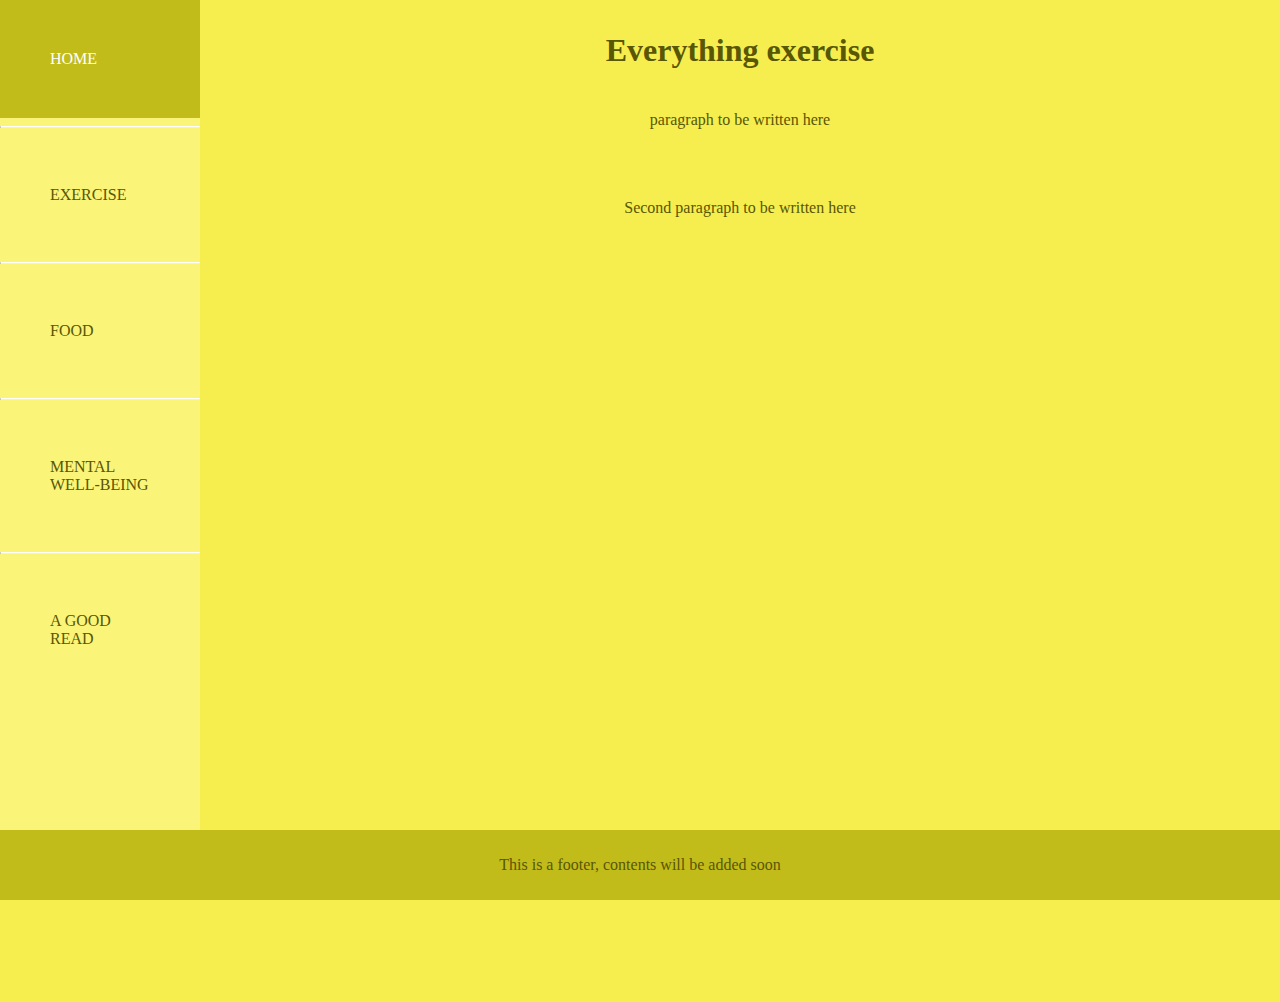
==== exercise.html @ b5ddfdf6 "1st commit" ====
<!DOCTYPE html>
<html lang="en">
<head>
    <meta charset="UTF-8">
    <meta name="viewport" content="width=device-width, initial-scale=1.0">
    <title>The Health Awareness Hub | Exercise </title>
    <link rel="stylesheet" href="main.css">
</head>
<body>

      <div class="sidebar">
          <a href="index.html">HOME</a>
          <hr class="solid">
          <a href="exercise.html">EXERCISE</a>
          <hr class="solid">
          <a href="food.html">FOOD</a>
          <hr class="solid">
          <a href="wellbeing.html">MENTAL WELL-BEING</a>
          <hr class="solid"> 
          <a href="read.html">A GOOD READ</a>
      </div>

    <div class="content">
        <h1>Everything exercise</h1>
        <p>paragraph to be written here </p>
        <br>
        <p>Second paragraph to be written here</p>
    </div>

    <div class="footer">
        <p>This is a footer, contents will be added soon</p>
    </div>

   
</body>
</html>
---- main.css ----
body{
    margin: 0;
    font-family: 'Times New Roman', Times, serif;
    background-color: #f5ee4e;
    color: #595604;
}
.sidebar{
    margin: 0;
    padding: 0;
    width: 200px;
    background-color: #faf578;
    position: fixed;
    height: 100%;
    overflow: auto;
}

.sidebar a {
    display: block;
    color: #595604;
    padding: 50px;
    text-decoration: none;
}

.sidebar a.active{
    background-color:  #e6e600;
    color: white;
    
}

.sidebar a:hover:not(.active){
    background-color: #c2bc1b;
    color: white;
}

div.content{
    margin-left: 200px;
    padding: 1px 16px;
    height: 1000px;
}

@media screen and (max-width: 700px){
    .sidebar{
        width: 100%;
        height: auto;
        position: relative;
    }
    .sidebar a{ 
        float: left;
    }
    div.content{
        margin-left: 0;
    }
}
    @media screen and (max-width: 400px){
        .sidebar a{
            text-align: center;
            float: none;
        }
    }
    .footer{
        position: fixed;
        left: 0;
        bottom: 0;
        width: 100%;
        background-color: #c2bc1b;
        color: #595604;
        text-align: center;
    }
    hr.solid {
        border-top: 1px solid white;
      }
      .content h1, p{
          text-align: center;
          padding: 10px;
      }
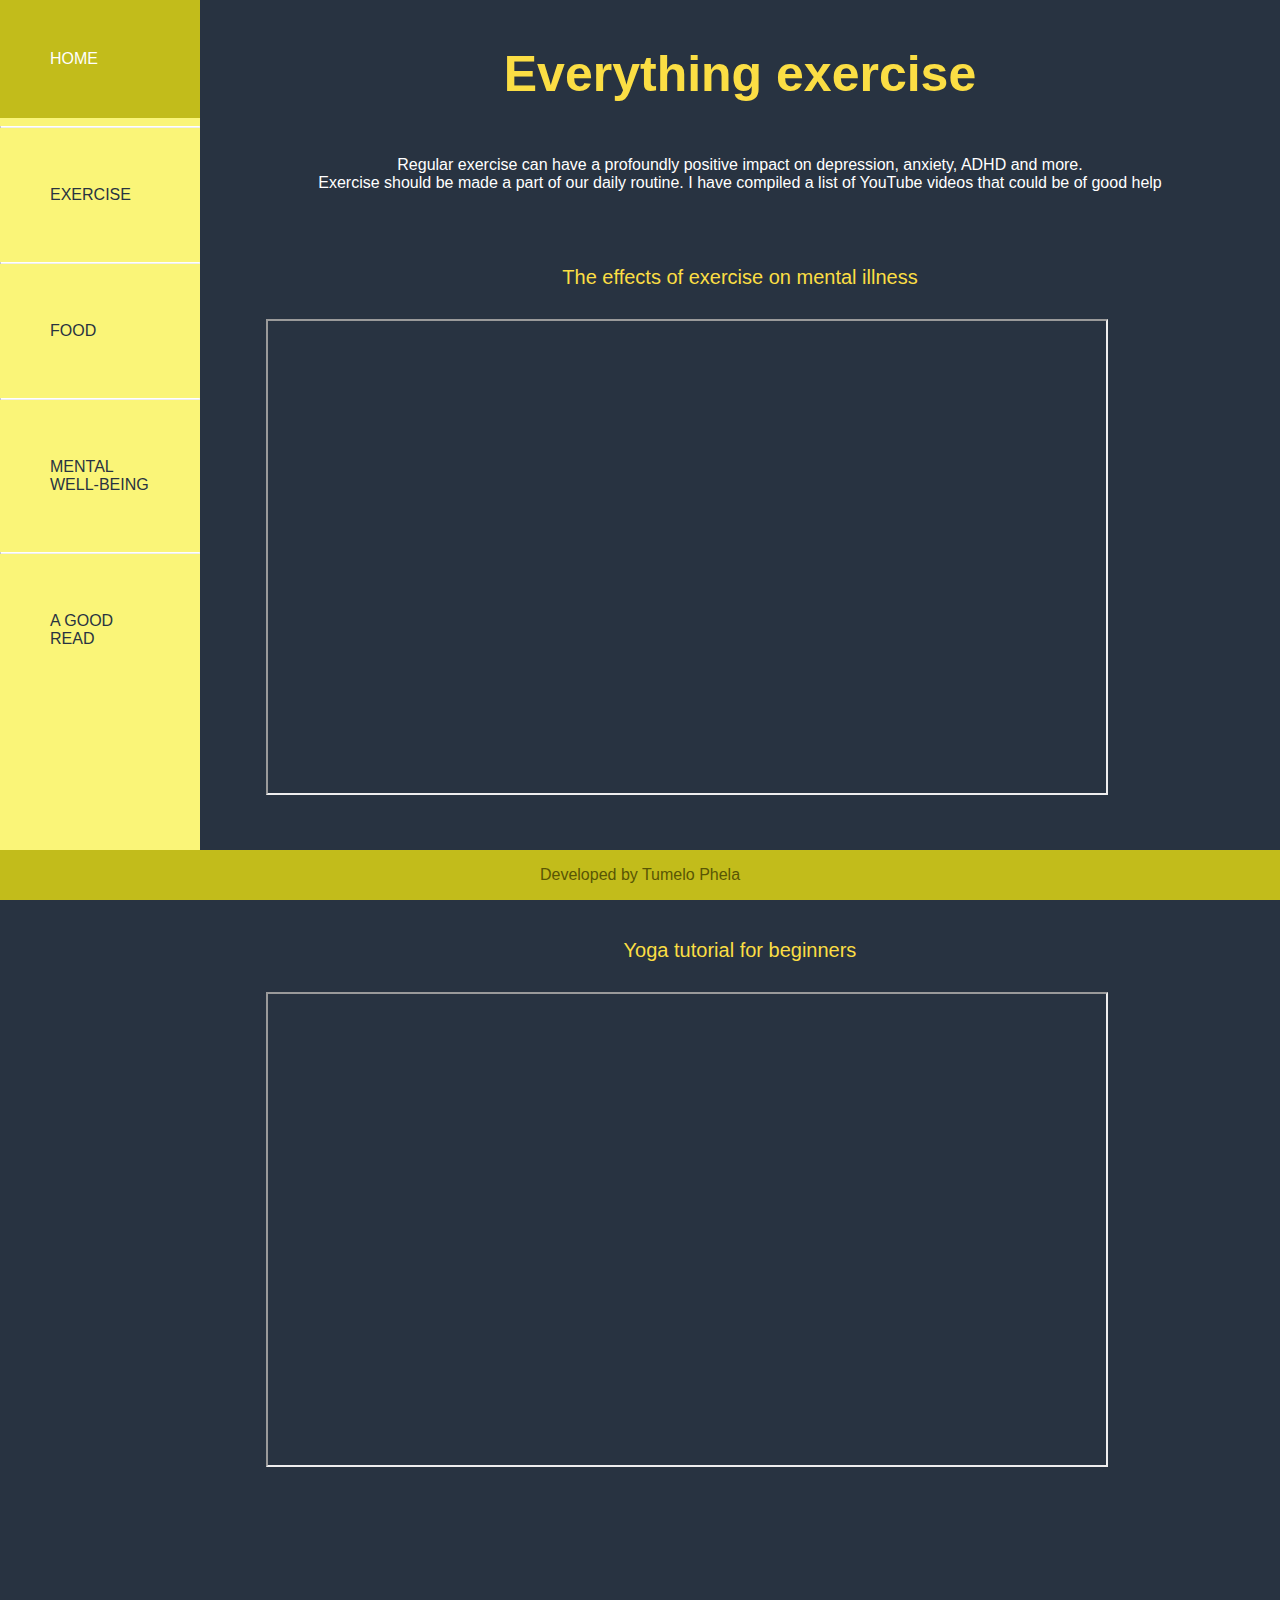
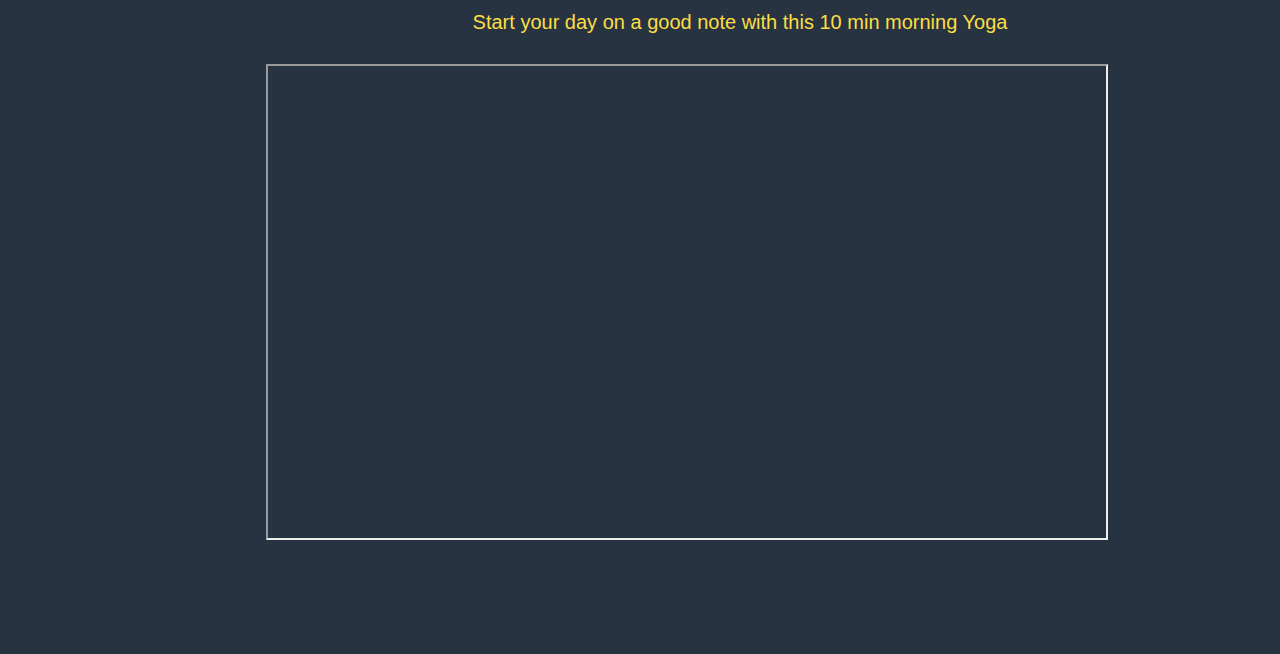
==== commit 58bddca0: "3rd commit" ====
--- a/exercise.html
+++ b/exercise.html
@@ -7,7 +7,8 @@
     <link rel="stylesheet" href="main.css">
 </head>
 <body>
-
+  
+    <button onclick="topFunction()" id="myBtn" title="Go to top">Top</button>
       <div class="sidebar">
           <a href="index.html">HOME</a>
           <hr class="solid">
@@ -22,15 +23,40 @@
 
     <div class="content">
         <h1>Everything exercise</h1>
-        <p>paragraph to be written here </p>
+        <p> Regular exercise can have a profoundly positive impact on depression, anxiety, ADHD and more. <br>
+            Exercise should be made a part of our daily routine.
+            I have compiled a list of YouTube videos that could be of good help
+        </p>
         <br>
-        <p>Second paragraph to be written here</p>
-    </div>
+        <span><p> The effects of exercise on mental illness</p></span>
+
+        <div class="responsive-one">
+        <iframe  src="https://www.youtube.com/embed/GNWaWJm1A1g"></iframe>
+        </div>
+
+
+        <span><p> Yoga tutorial for beginners</p></span>
+        <div class="responsive-two">
+        <iframe  src="https://www.youtube.com/embed/HlgmHxVXw7g"></iframe>
+         </div>
+
+
+       <span> <p> Start your day on a good note with this 10 min morning Yoga</p></span> 
+        <div class="responsive-three">
+            <iframe src="https://www.youtube.com/embed/4pKly2JojMw"></iframe>
+        </div>
+
+        
+        
+        </div>
+
+
 
     <div class="footer">
-        <p>This is a footer, contents will be added soon</p>
+        <p>Developed by Tumelo Phela</p>
     </div>
 
    
+    <script src="main.js"></script>
 </body>
 </html>--- a/main.css
+++ b/main.css
@@ -1,8 +1,8 @@
 body{
     margin: 0;
-    font-family: 'Times New Roman', Times, serif;
-    background-color: #f5ee4e;
-    color: #595604;
+   font-family: Calibri, sans-serif;
+    background-color: #283341ff;
+    color: #fbde44ff;
 }
 .sidebar{
     margin: 0;
@@ -12,11 +12,12 @@
     position: fixed;
     height: 100%;
     overflow: auto;
+    
 }
 
 .sidebar a {
     display: block;
-    color: #595604;
+    color: #283341ff;
     padding: 50px;
     text-decoration: none;
 }
@@ -51,7 +52,7 @@
         margin-left: 0;
     }
 }
-    @media screen and (max-width: 400px){
+    @media screen and (max-width: 600px){
         .sidebar a{
             text-align: center;
             float: none;
@@ -69,8 +70,124 @@
     hr.solid {
         border-top: 1px solid white;
       }
-      .content h1, p{
+      .content h1{
           text-align: center;
           padding: 10px;
+          font-size: 50px;
+          
+      }
+      .content p{
+          text-align: center;
+          padding: 10px;
+          color: white;
+        
+      }
+      #myBtn {
+        display: none;
+        position: fixed;
+        bottom: 20px;
+        right: 30px;
+        z-index: 99;
+        font-size: 18px;
+        border: none;
+        outline: none;
+        background-color: #595604;
+        color: white;
+        cursor: pointer;
+        padding: 15px;
+        border-radius: 4px;
+      }
+      
+      #myBtn:hover {
+        background-color: #555;
       }
 
+      .responsive-one{
+          position: relative;
+          overflow: hidden;
+          padding-top: 56.25%;
+
+      }
+
+      .responsive-one iframe{
+          position: absolute;
+          top: 0;
+          left: 50px;
+          right: 80px;
+          width: 80%;
+          height: 80%;
+      }
+
+      .responsive-two{
+        position: relative;
+        overflow: hidden;
+        padding-top: 56.25%;
+
+    }
+
+    .responsive-two iframe{
+        position: absolute;
+        top: 0;
+        left: 50px;
+        right: 80px;
+        width: 80%;
+        height: 80%;
+    }
+
+    .responsive-three{
+        position: relative;
+        overflow: hidden;
+        padding-top: 56.25%;
+
+    }
+
+    .responsive-three iframe{
+        position: absolute;
+        top: 0;
+        left: 50px;
+        right: 80px;
+        width: 80%;
+        height: 80%;
+    }
+    .content span p{
+        font-size: 20px;
+        color: #fbde44ff;
+    }
+
+    .btn-ed{
+        width: 50%;
+        right: 70px;
+    background: #fbde44ff;
+    border: 2px solid white;
+    color: #03378c;
+    padding: 5px;
+    font-size: 18px;
+    cursor: pointer;
+    margin: 12px 0;
+    
+    }
+
+    .btn-d{
+        width: 80%;
+    background: #fbde44ff;
+    border: 2px solid white;
+    color: #03378c;
+    padding: 5px;
+    font-size: 18px;
+    cursor: pointer;
+    margin: 12px 0;
+
+    }
+
+    .btn-lu{
+        width: 80%;
+    background: #fbde44ff;
+    border: 2px solid white;
+    color: #03378c;
+    padding: 5px;
+    font-size: 18px;
+    cursor: pointer;
+    margin: 12px 0;
+    }
+
+
